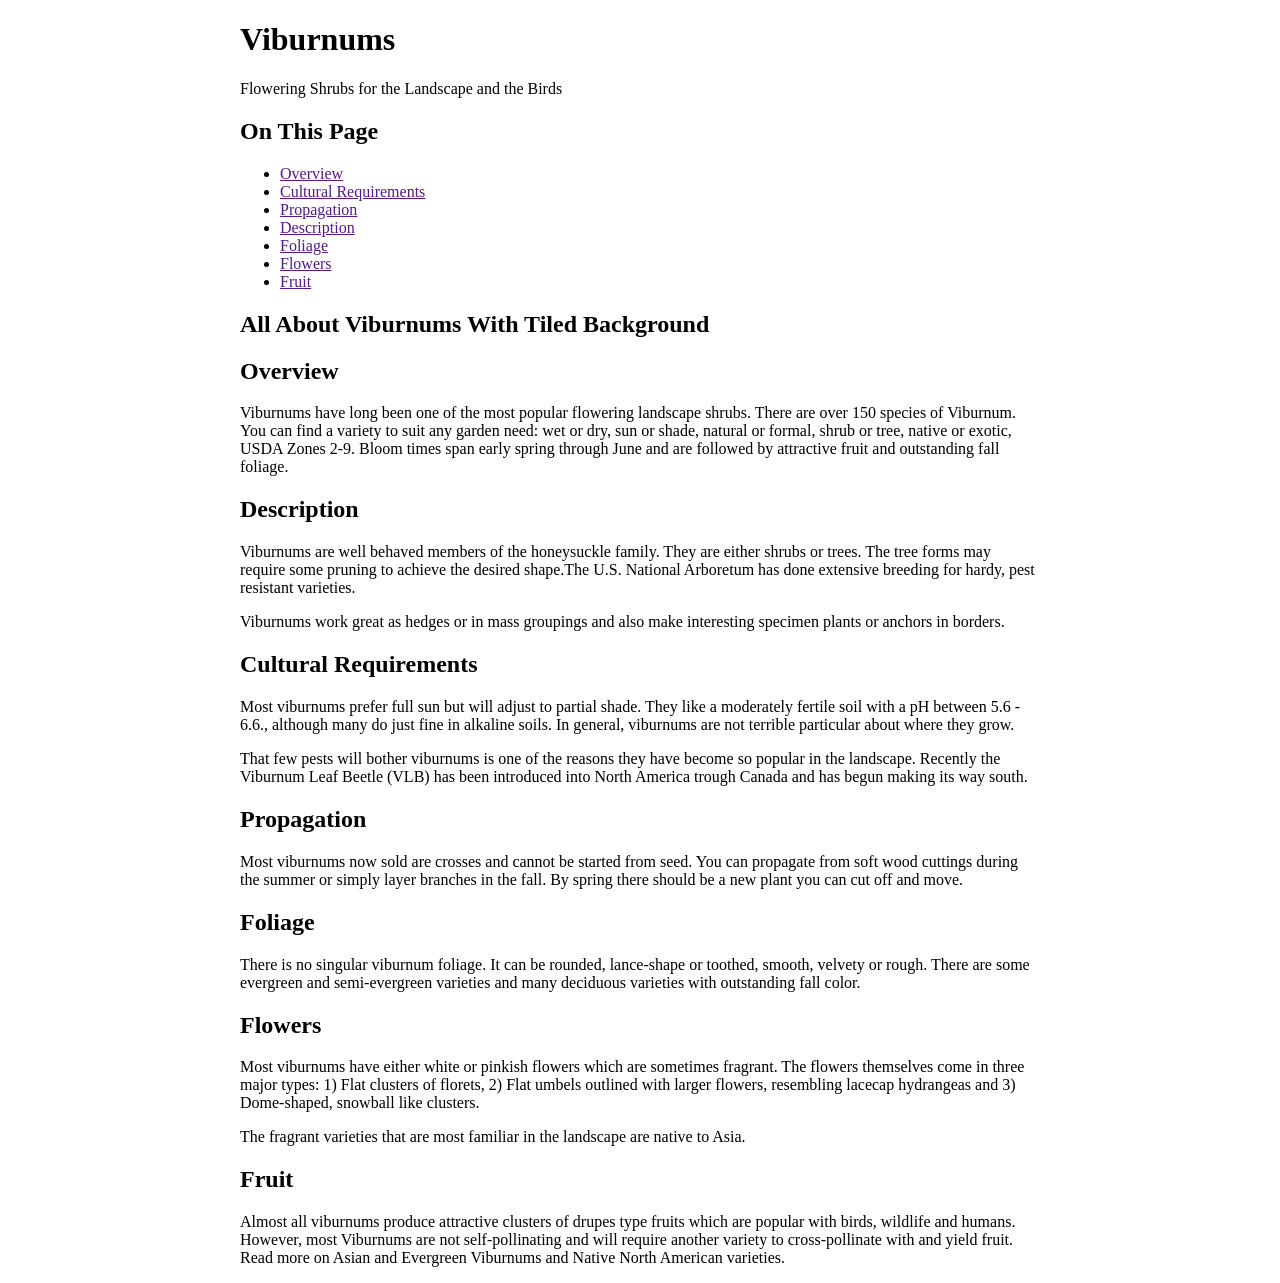
==== 2-index.html @ 5eee31a8 "establishing files" ====
<!DOCTYPE html>
<html lang="en">

<head>
	<meta charset="utf-8">
	<meta name="viewport" content="width=device-width, initial-scale=1.0">
	<link href="styles.css" rel="stylesheet" type="text/css">
	<title>Tiled Background</title>
</head>

<body>
	<div class="wrapper">
		<header>
			<h1>Viburnums</h1>
			<p>Flowering Shrubs for the Landscape and the Birds</p>
		</header>

		<aside>
			<nav>
				<h2>On This Page</h2>
				<ul>
					<li><a href="">Overview</a></li>
					<li><a href="">Cultural Requirements</a></li>
					<li><a href="">Propagation</a></li>
					<li><a href="">Description</a></li>
					<li><a href="">Foliage</a></li>
					<li><a href="">Flowers</a></li>
					<li><a href="">Fruit</a></li>
				</ul>
			</nav>
		</aside>

		<main>
			<article>
				<h2>All About Viburnums With Tiled Background</h2>
				<section>
					<h2>Overview</h2>
					<p>Viburnums have long been one of the most popular flowering landscape shrubs. There are over 150
						species of Viburnum. You can find a variety to suit any garden need: wet or dry, sun or shade,
						natural or formal, shrub or tree, native or exotic, USDA Zones 2-9. Bloom times span early
						spring through June and are followed by attractive fruit and outstanding fall foliage.</p>
				</section>
				<!-- /overview -->

				<section>
					<h2>Description</h2>
					<p>Viburnums are well behaved members of the honeysuckle family. They are either shrubs or trees.
						The tree forms may require some pruning to achieve the desired shape.The U.S. National Arboretum
						has done extensive breeding for hardy, pest resistant varieties.</p>
					<p>Viburnums work great as hedges or in mass groupings and also make interesting specimen plants or
						anchors in borders.</p>
				</section>
				<!-- /description -->

				<section>
					<h2>Cultural Requirements</h2>
					<p>Most viburnums prefer full sun but will adjust to partial shade. They like a moderately fertile
						soil with a pH between 5.6 - 6.6., although many do just fine in alkaline soils. In general,
						viburnums are not terrible particular about where they grow.</p>
					<p>That few pests will bother viburnums is one of the reasons they have become so popular in the
						landscape. Recently the Viburnum Leaf Beetle (VLB) has been introduced into North America trough
						Canada and has begun making its way south.</p>
				</section>
				<!-- /cultural requirements -->

				<section>
					<h2>Propagation</h2>
					<p>Most viburnums now sold are crosses and cannot be started from seed. You can propagate from soft
						wood cuttings during the summer or simply layer branches in the fall. By spring there should be
						a new plant you can cut off and move.</p>
				</section>
				<!-- /propagation -->

				<section>
					<h2>Foliage</h2>
					<p>There is no singular viburnum foliage. It can be rounded, lance-shape or toothed, smooth, velvety
						or rough. There are some evergreen and semi-evergreen varieties and many deciduous varieties
						with outstanding fall color.</p>
				</section>
				<!-- /foliage -->

				<section>
					<h2>Flowers</h2>
					<p>Most viburnums have either white or pinkish flowers which are sometimes fragrant. The flowers
						themselves come in three major types: 1) Flat clusters of florets, 2) Flat umbels outlined with
						larger flowers, resembling lacecap hydrangeas and 3) Dome-shaped, snowball like clusters.</p>
					<p>The fragrant varieties that are most familiar in the landscape are native to Asia.</p>
				</section>
				<!-- /flowers -->

				<section>
					<h2>Fruit</h2>
					<p>Almost all viburnums produce attractive clusters of drupes type fruits which are popular with
						birds, wildlife and humans. However, most Viburnums are not self-pollinating and will require
						another variety to cross-pollinate with and yield fruit. Read more on Asian and Evergreen
						Viburnums and Native North American varieties.</p>
				</section>
				<!-- /fruit -->

			</article>
		</main>
	</div>
</body>

</html>
---- styles.css ----
body {
    margin: 0;
}

.wrapper {
    max-width: 800px;
     margin: 0 auto;
}
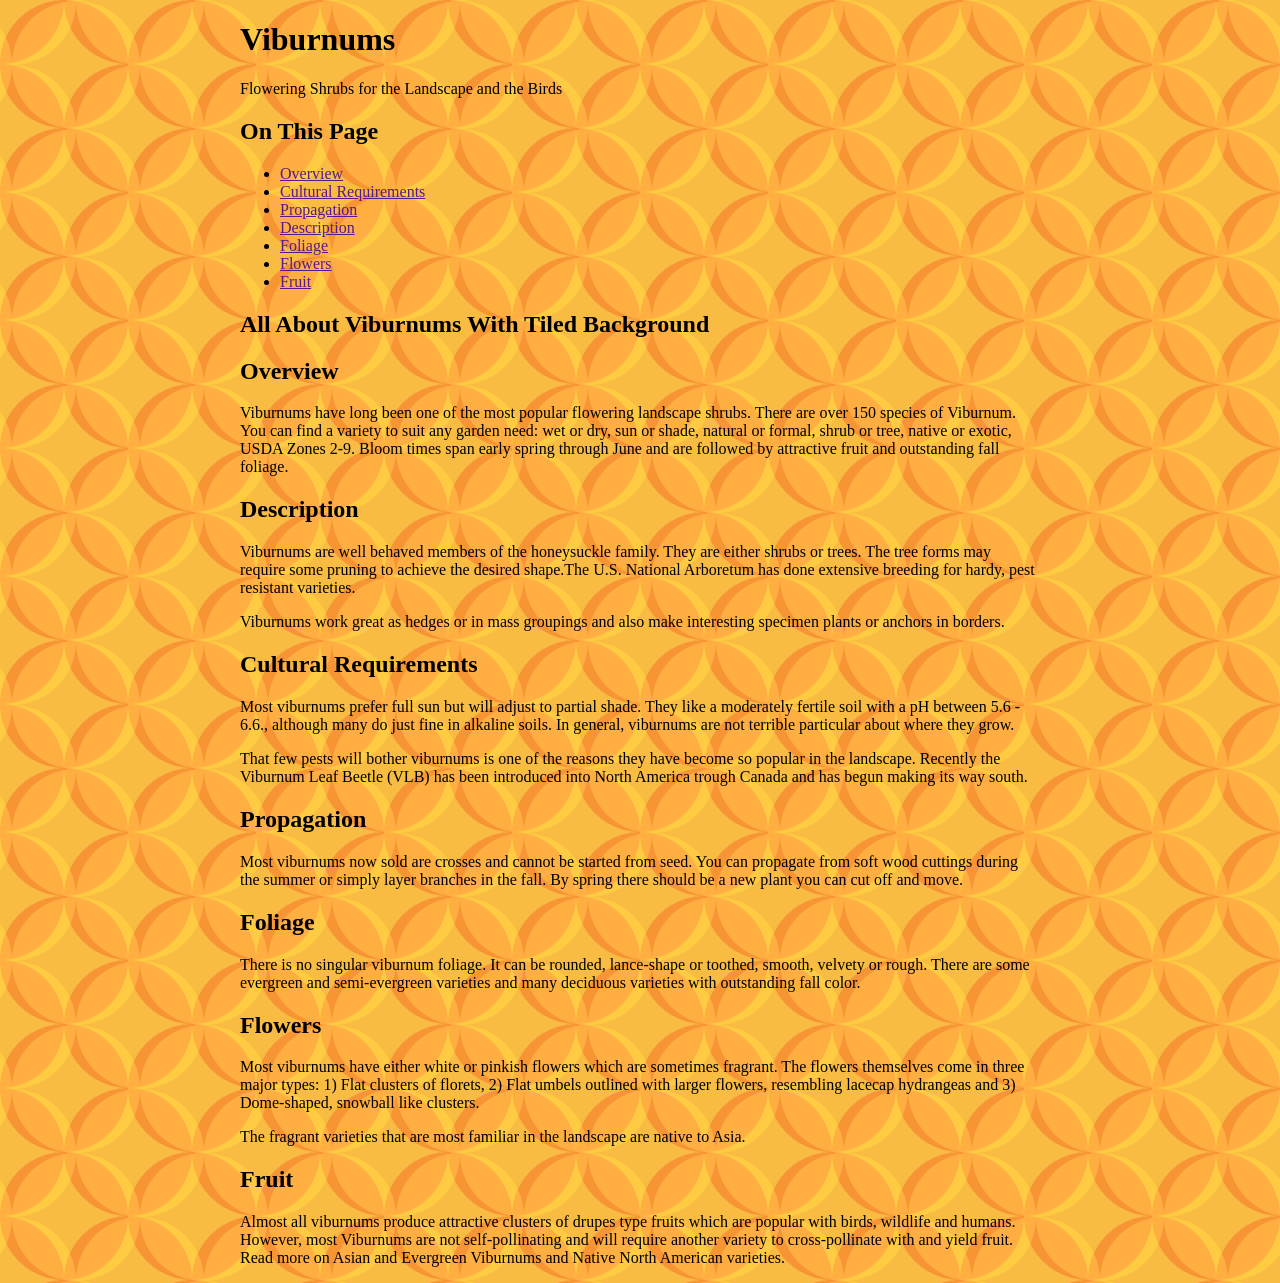
==== commit b81a8698: "added images" ====
--- a/2-index.html
+++ b/2-index.html
@@ -5,6 +5,7 @@
 	<meta charset="utf-8">
 	<meta name="viewport" content="width=device-width, initial-scale=1.0">
 	<link href="styles.css" rel="stylesheet" type="text/css">
+	<link href="2-styles.css" rel="stylesheet" type="text/css">
 	<title>Tiled Background</title>
 </head>
 
--- a/2-styles.css
+++ b/2-styles.css
@@ -0,0 +1,4 @@
+html {
+    background-color: azure;
+    background-image: url(images/2-square-tile.gif);
+}
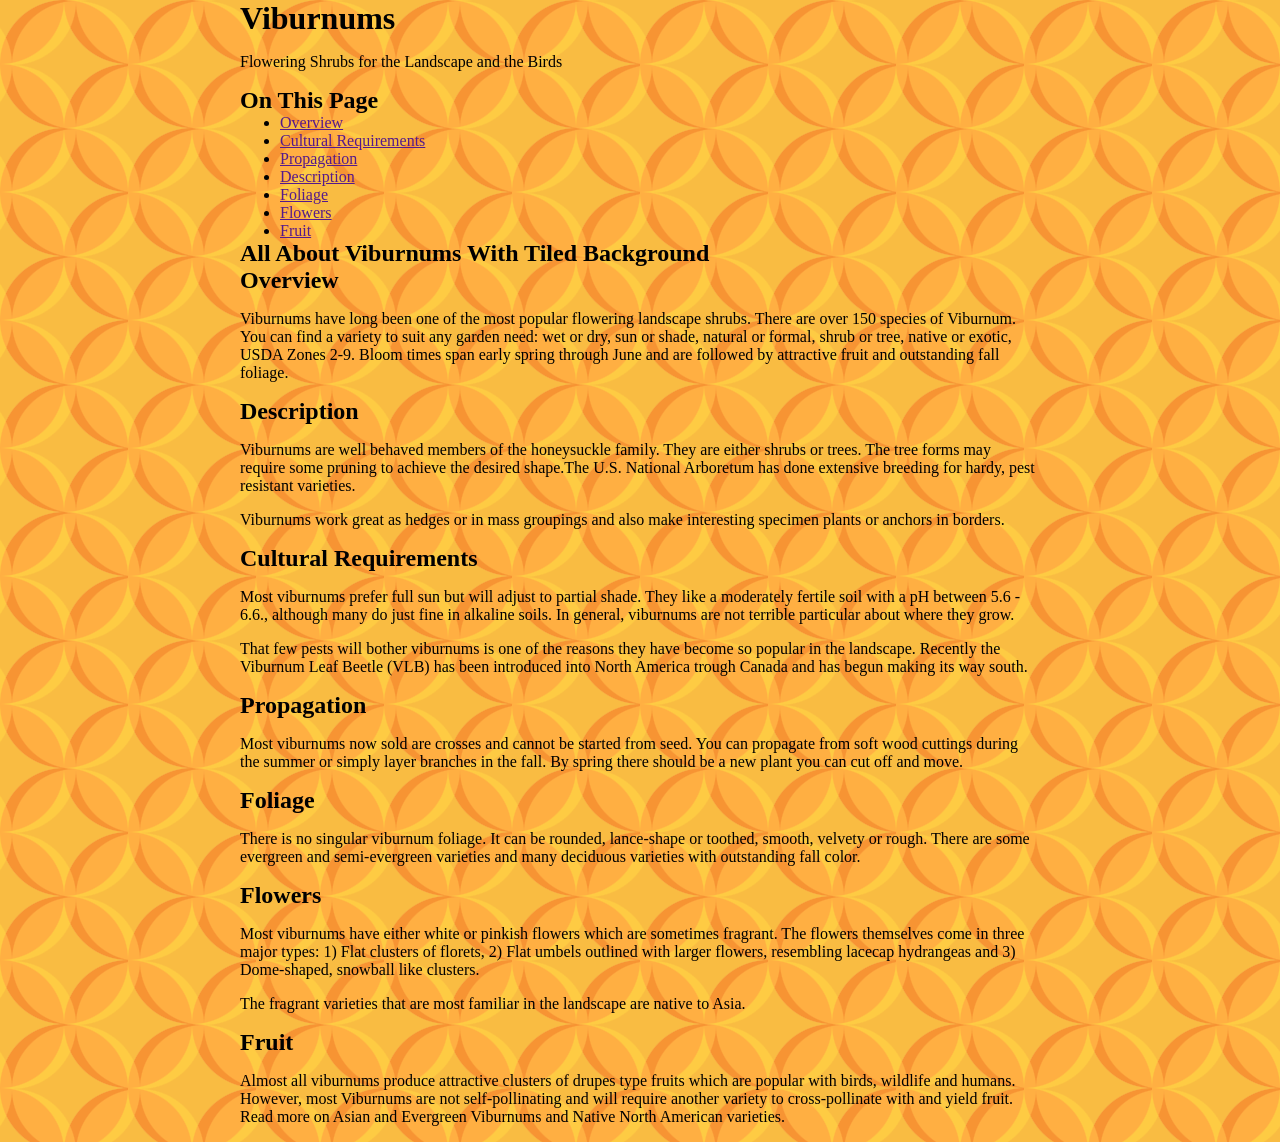
==== commit b5907e26: "in class work" ====
--- a/2-index.html
+++ b/2-index.html
@@ -10,13 +10,13 @@
 </head>
 
 <body>
-	<div class="wrapper">
-		<header>
+	<header class="wrapper">
 			<h1>Viburnums</h1>
 			<p>Flowering Shrubs for the Landscape and the Birds</p>
 		</header>
 
 		<aside>
+	<div class="wrapper header">
 			<nav>
 				<h2>On This Page</h2>
 				<ul>
@@ -29,9 +29,10 @@
 					<li><a href="">Fruit</a></li>
 				</ul>
 			</nav>
+			</div>
 		</aside>
 
-		<main>
+		<main class="wrapper">
 			<article>
 				<h2>All About Viburnums With Tiled Background</h2>
 				<section>
@@ -100,7 +101,6 @@
 
 			</article>
 		</main>
-	</div>
 </body>
 
 </html>
--- a/styles.css
+++ b/styles.css
@@ -1,4 +1,8 @@
 body {
+    margin: 0;
+}
+
+h1, h2, h3, ul {
     margin: 0;
 }
 
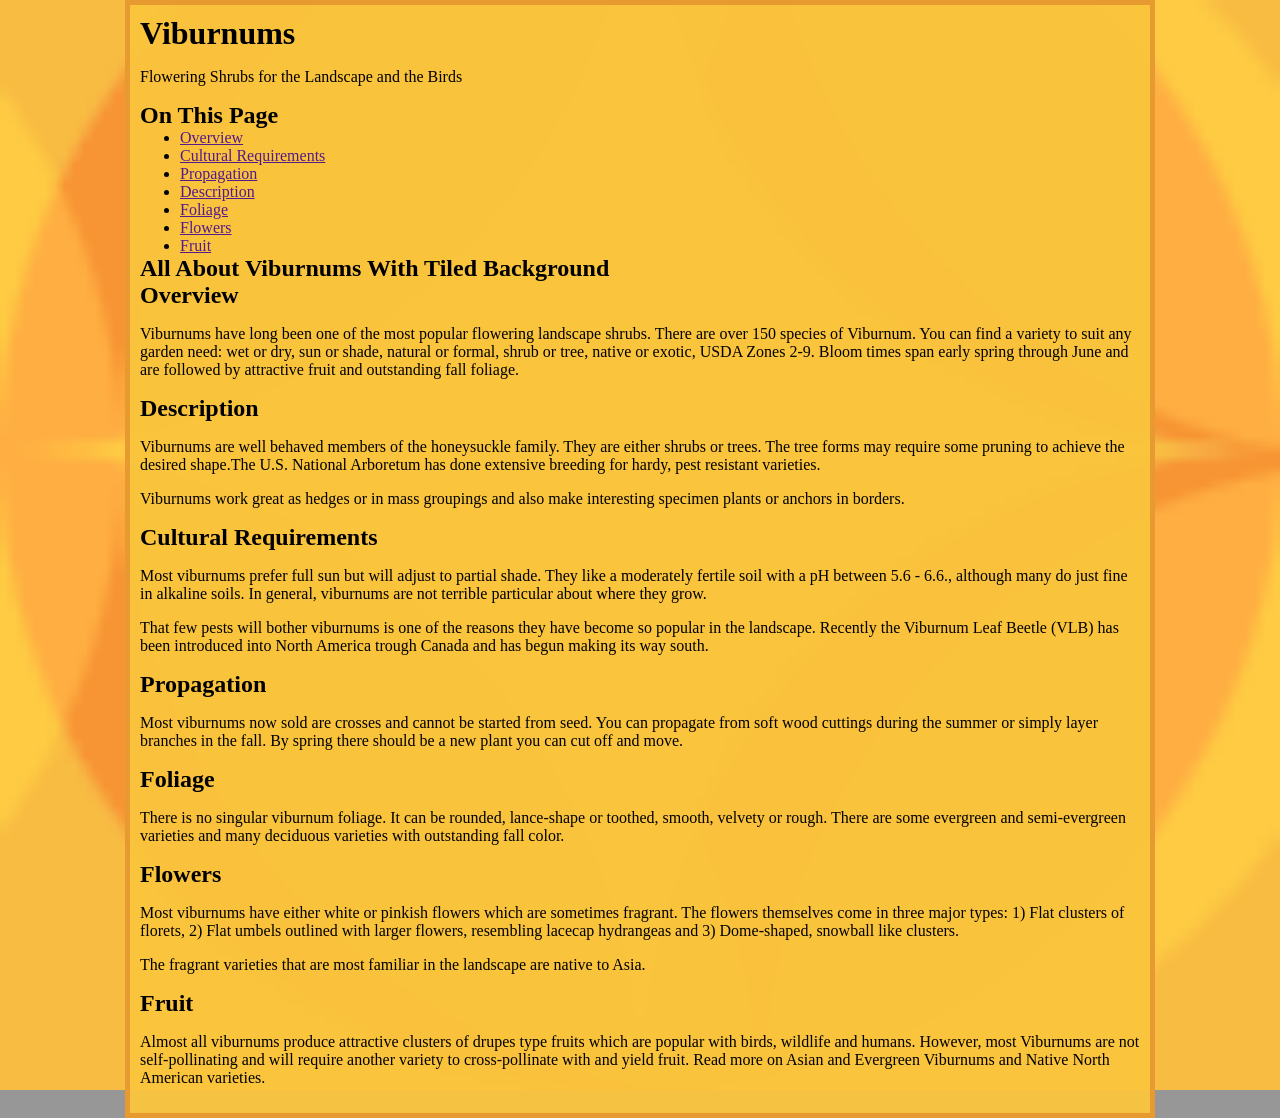
==== commit 4ae02f6a: "all but one page done" ====
--- a/2-index.html
+++ b/2-index.html
@@ -10,13 +10,13 @@
 </head>
 
 <body>
-	<header class="wrapper">
+	<div class="wrapper">
+		<header>
 			<h1>Viburnums</h1>
 			<p>Flowering Shrubs for the Landscape and the Birds</p>
 		</header>
 
 		<aside>
-	<div class="wrapper header">
 			<nav>
 				<h2>On This Page</h2>
 				<ul>
@@ -29,10 +29,9 @@
 					<li><a href="">Fruit</a></li>
 				</ul>
 			</nav>
-			</div>
+		
 		</aside>
 
-		<main class="wrapper">
 			<article>
 				<h2>All About Viburnums With Tiled Background</h2>
 				<section>
@@ -101,6 +100,7 @@
 
 			</article>
 		</main>
+		</div>
 </body>
 
 </html>
--- a/2-styles.css
+++ b/2-styles.css
@@ -1,4 +1,25 @@
 html {
-    background-color: azure;
-    background-image: url(images/2-square-tile.gif);
-}+    background-image: url(images/2-square-tile.gif);        
+        background-color: rgb(151, 151, 151);
+        background-repeat: no-repeat;
+        background-position: center center;
+        background-attachment: fixed;
+        background-size: cover;
+}
+
+.wrapper {
+    background-color: rgba(250, 196, 61, 0.95);
+    border: 5px solid rgb(230, 154, 47);
+    max-width: 1000px;
+    margin: 0px auto;
+    padding: 10px;
+}
+
+body {
+    background-image: url(Images/2-square-tile.gif);
+    background-repeat: repeat;
+    background-attachment: scroll;
+    background-position: center top;
+    margin: 0;
+    padding: 0;
+}
